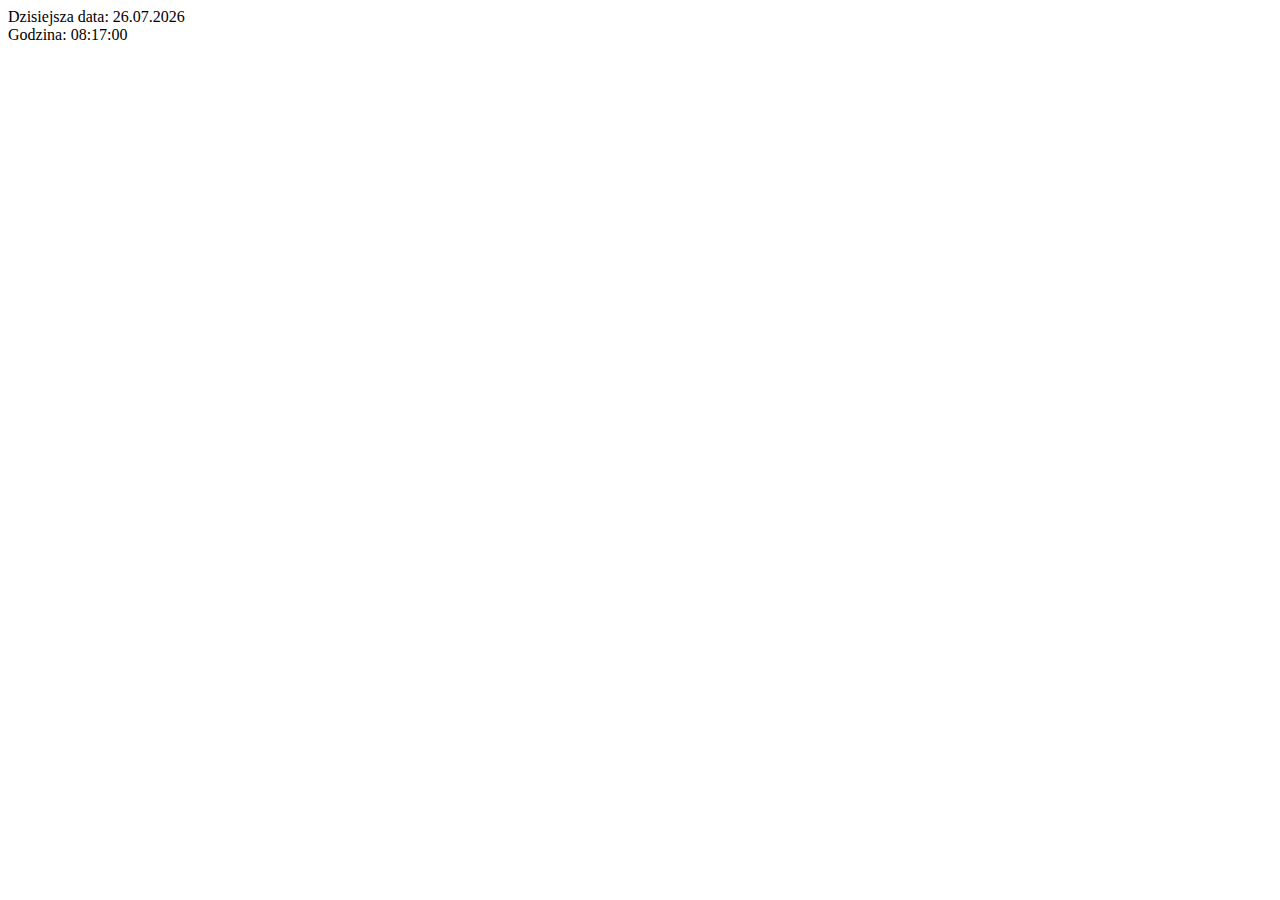
==== index.html @ 5cbef198 "first" ====
<!DOCTYPE html>
<html lang="pl">
    <head>
        <meta charset="utf-8" />
        <title>strona</title>
        <script type="text/javascript" src="pr.js">
        
             
        </script>
    </head>
    <body onload="odliczanie();">
        <div id="zegar"></div>
        <div id="zegar1"></div>
        <script type="text/javascript">
        
        </script>
    </body>
</html>
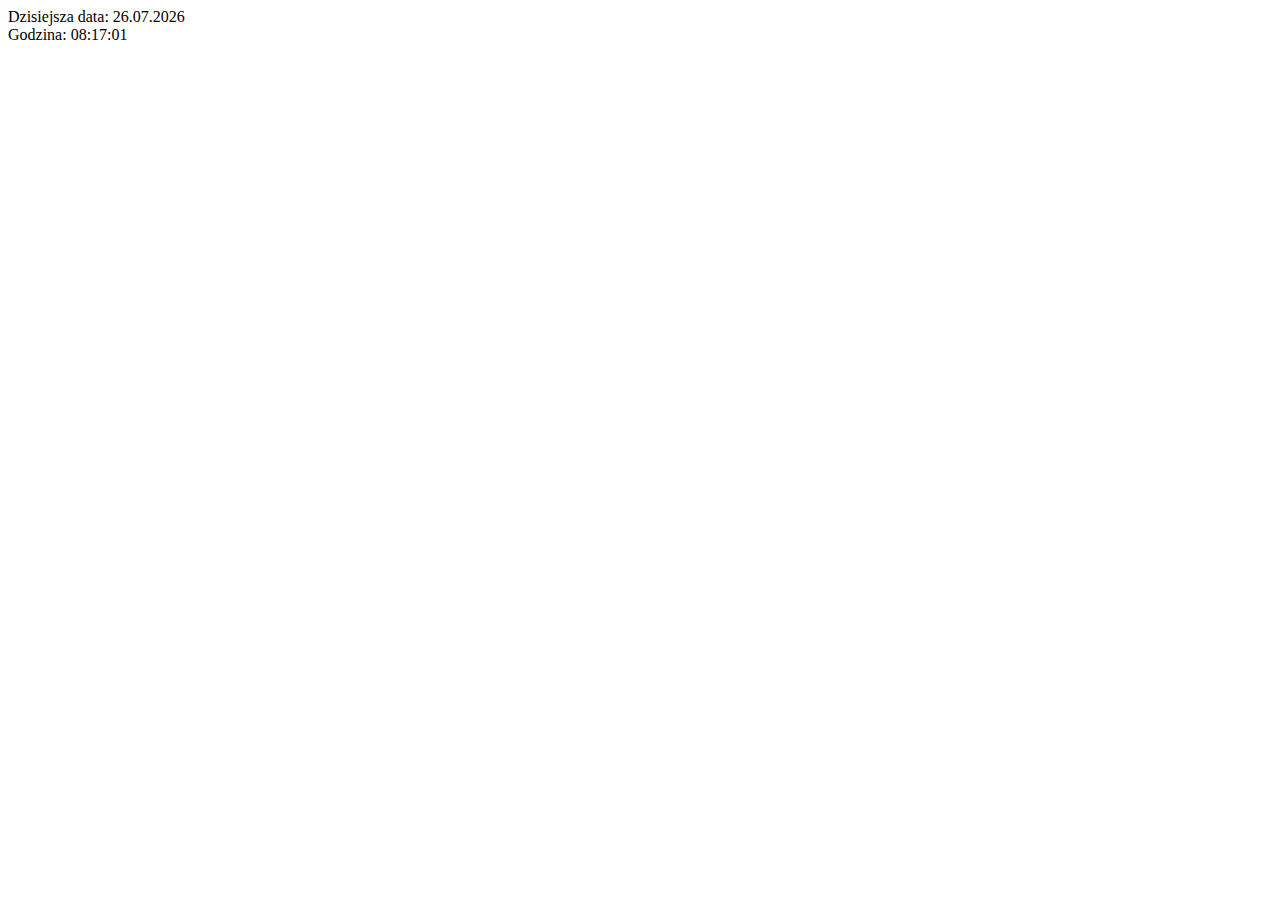
==== commit 901a1796: "sa" ====
--- a/index.html
+++ b/index.html
@@ -12,7 +12,7 @@
         <div id="zegar"></div>
         <div id="zegar1"></div>
         <script type="text/javascript">
-        
+        <h1>ss</h1>
         </script>
     </body>
 </html>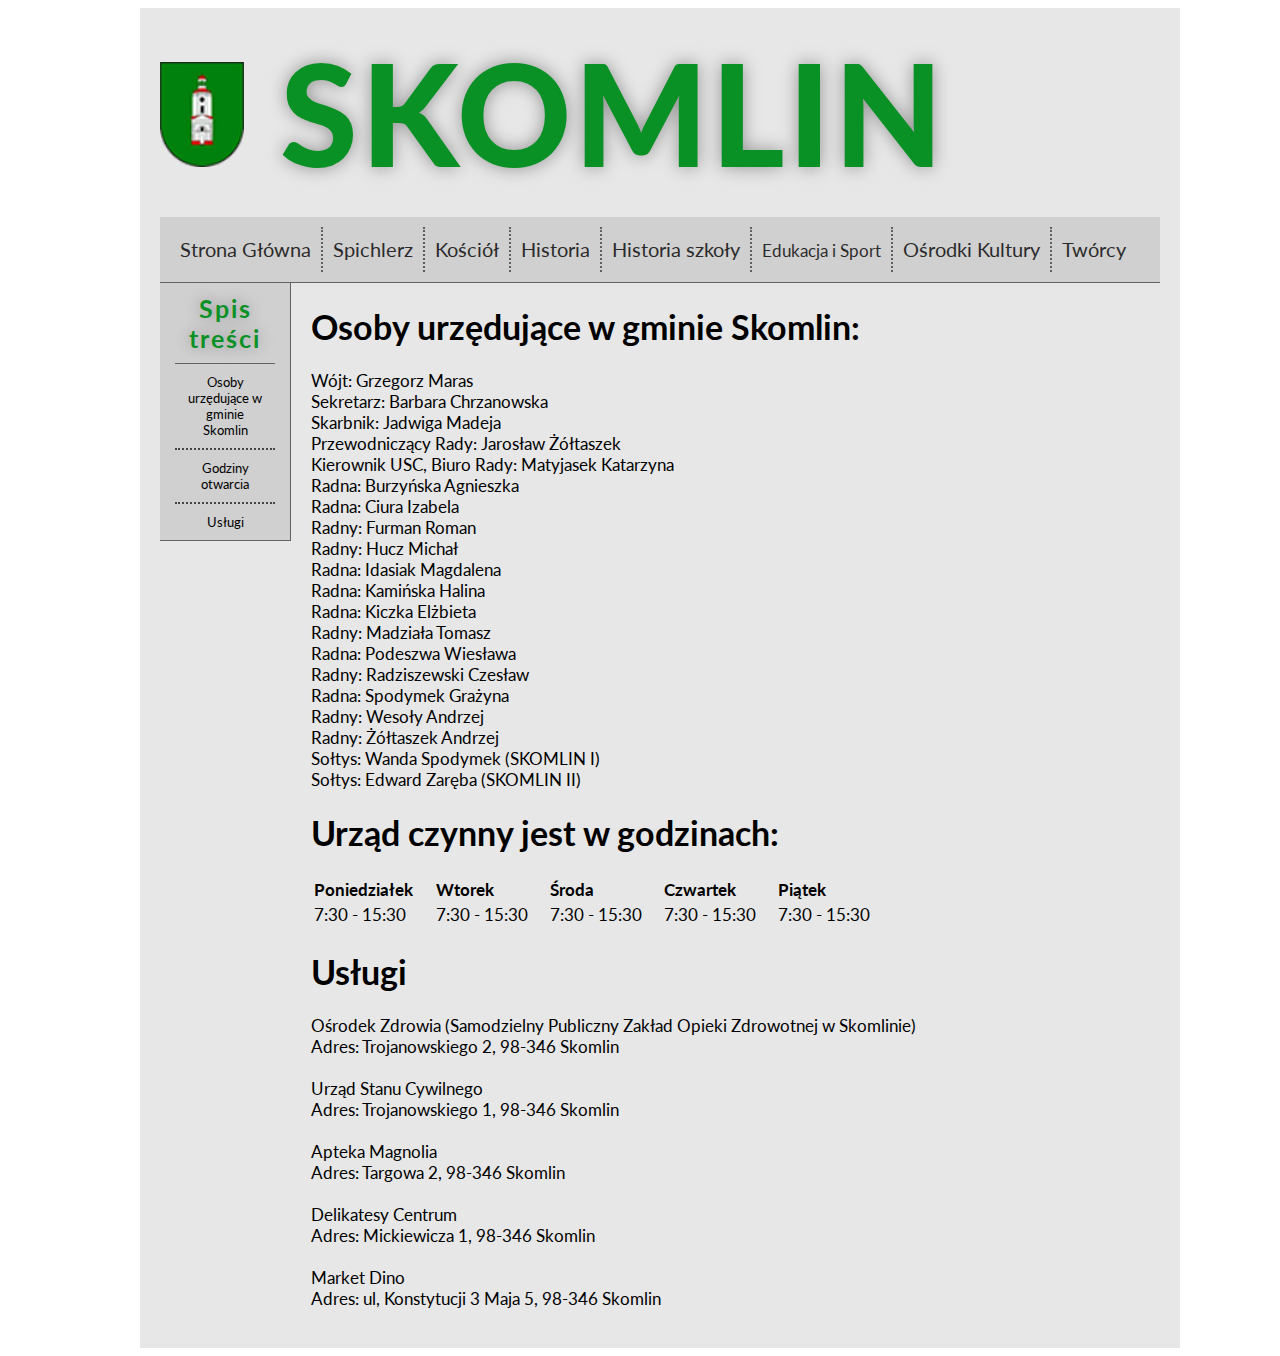
==== commit e5360879: "update" ====
--- a/index.html
+++ b/index.html
@@ -1,18 +1,137 @@
-<!DOCTYPE html>
+<!DOCTYPE HTML>
 <html lang="pl">
+    
     <head>
         <meta charset="utf-8" />
-        <title>strona</title>
-        <script type="text/javascript" src="pr.js">
-        
-             
-        </script>
+<title>Strona Główna</title>
+<link rel="apple-touch-icon" sizes="180x180" href="apple-touch-icon.png">
+<link rel="icon" type="image/png" sizes="32x32" href="favicon-32x32.png">
+<link rel="icon" type="image/png" sizes="16x16" href="favicon-16x16.png">
+<link rel="manifest" href="site.webmanifest">
+<link rel="stylesheet" href="project.css" type="text/css"/>
+<link rel="stylesheet" href="css/fontello.css" type="text/css"/>
+          <link href='http://fonts.googleapis.com/css?family=Lato|Josefin+Sans&subset=latin,latin-ext' rel='stylesheet' type="text/css">
+          <script src="projekt1.js" async></script> 
     </head>
-    <body onload="odliczanie();">
-        <div id="zegar"></div>
-        <div id="zegar1"></div>
-        <script type="text/javascript">
-        <h1>ss</h1>
-        </script>
+    <body>
+
+
+        <div id="container">
+
+<div id="contentmenu">
+            
+<div class="kolortekstu">
+    <a href="projekt.html" class="titlelink1"><img src="herb-skomlin.png" height="105"><B> SKOMLIN</B></a>
+</div>
+
+
+<div id="menu">
+    <div class="option"><a href="projekt.html" class="titlelink"> Strona Główna</a></div>
+    <div class="option"><a href="spichlerz.html" class="titlelink"> Spichlerz</a></div>
+    <div class="option"><a href="kosciol.html" class="titlelink"> Kościół</a></div>
+    <div class="option"><a href="historia.html" class="titlelink"> Historia</a></div>
+    <div class="option"><a href="historiaszkoly.html" class="titlelink"> Historia szkoły</a></div>
+    <div class="option2"><a href="edukacja.html" class="titlelink">Edukacja i Sport</a></div>
+    <div class="option"><a href="kultura.html" class="titlelink"> Ośrodki Kultury</a></div>
+    <div class="option1"><a href="tworcy.html" class="titlelink"> Twórcy</a></div>
+    <div style="clear:both;"></div>
+</div>
+
+<div id="sidebar">
+    <div class="spistresci"><b>Spis treści</b></div>
+    <div class="spis"><a href="#gmina" class="titlelink">Osoby urzędujące w gminie Skomlin</a></div>
+    <div class="spis"><a href="#godziny" class="titlelink">Godziny otwarcia</a></div>
+    <div class="spisend"><a href="#uslugi" class="titlelink">Usługi</a></div>
+</div>
+
+<div id="zawartosc">
+<h1 id="gmina">Osoby urzędujące w gminie Skomlin:</h1>
+    <span>Wójt:  Grzegorz Maras
+        <br>
+        Sekretarz:  Barbara Chrzanowska
+        <br>
+        Skarbnik:  Jadwiga Madeja
+        <br>
+        Przewodniczący Rady:  Jarosław Żółtaszek
+        <br>
+        Kierownik USC, Biuro Rady: Matyjasek Katarzyna
+        <br>
+        Radna:  Burzyńska Agnieszka
+        <br>
+        Radna:  Ciura Izabela
+        <br>
+        Radny:  Furman Roman
+        <br>
+        Radny:  Hucz Michał
+        <br>
+        Radna:  Idasiak Magdalena
+        <br>
+        Radna:  Kamińska Halina
+        <br>
+        Radna:  Kiczka Elżbieta
+        <br>
+        Radny:  Madziała Tomasz
+        <br>
+        Radna:  Podeszwa Wiesława
+        <br>
+        Radny:  Radziszewski Czesław
+        <br>
+        Radna:  Spodymek Grażyna
+        <br>
+        Radny:  Wesoły Andrzej
+        <br>
+        Radny:  Żółtaszek Andrzej
+        <br>
+        Sołtys:  Wanda Spodymek (SKOMLIN I)
+        <br>
+        Sołtys:  Edward Zaręba (SKOMLIN II)</span>
+    <h1 id="godziny">Urząd czynny jest w godzinach:</h1>
+    <table style="width:70%">
+        <tr>
+          <th>Poniedziałek</th>
+          <th>Wtorek</th>
+          <th>Środa</th>
+          <th>Czwartek</th>
+          <th>Piątek</th>
+        </tr>
+        <tr>
+          <td>7:30 - 15:30</td>
+          <td>7:30 - 15:30</td>
+          <td>7:30 - 15:30</td>
+          <td>7:30 - 15:30</td>
+          <td>7:30 - 15:30</td>
+        </tr>
+      </table>
+      <h1 id="uslugi">Usługi</h1>
+      <span>
+        Ośrodek Zdrowia (Samodzielny Publiczny Zakład Opieki Zdrowotnej w Skomlinie) 
+        <br>
+        Adres: Trojanowskiego 2, 98-346 Skomlin
+        <br>
+        <br>
+        Urząd Stanu Cywilnego
+        <br>
+        Adres: Trojanowskiego 1, 98-346 Skomlin
+        <br>
+        <br>
+        Apteka Magnolia
+        <br>
+        Adres: Targowa 2, 98-346 Skomlin
+        <br>
+        <br>
+        Delikatesy Centrum
+        <br>
+        Adres: Mickiewicza 1, 98-346 Skomlin
+        <br>
+        <br>
+        Market Dino 
+        <br>
+        Adres: ul, Konstytucji 3 Maja 5, 98-346 Skomlin
+      </span>
+
+
+</div>
+
+</div>
     </body>
 </html>--- a/project.css
+++ b/project.css
@@ -0,0 +1,352 @@
+body 
+{
+background-color: #ffffff;
+color: #000000;
+font-family:'lato',sans-serif;
+font-size: 17px;
+}
+
+html, body {
+    scroll-behavior: smooth;
+}
+
+#container
+{
+    width: 1000px;
+	margin-left: auto;
+	margin-right: auto;
+}
+
+.kolortekstu
+{
+    color: #0a9125;
+    font-family:'lato',sans-serif;
+    font-size: 141px;
+	letter-spacing: 3px;
+	font-weight: 900;
+	text-shadow: 0px 0px 18px rgba(0,0,0,0.37);
+}
+
+#topbarR
+{
+	float: left;
+	padding: 20px;
+	width: 760px;
+	font-size: 16px;
+	text-align: justify;
+}
+
+#content
+{
+	width: 1000px;
+	background-color: #e7e7e7;
+    text-align: justify;
+	padding: 20px;
+	min-height: 1000px;
+}
+
+#contentszkola
+{
+	width: 1000px;
+	background-color: #e7e7e7;
+    text-align: justify;
+	padding: 20px;
+	min-height: 5350px;
+}
+
+#contentspichlerz
+{
+	width: 1000px;
+	background-color: #e7e7e7;
+    text-align: justify;
+	padding: 20px;
+	min-height: 3230px;
+}
+
+#contentworcy
+{
+	width: 1000px;
+	background-color: #e7e7e7;
+    text-align: justify;
+	padding: 20px;
+	min-height: 1190px;
+}
+
+#contentkosciol
+{
+	width: 1000px;
+	background-color: #e7e7e7;
+    text-align: justify;
+	padding: 20px;
+	min-height: 1230px;
+}
+
+#contentedukacja
+{
+	width: 1000px;
+	background-color: #e7e7e7;
+    text-align: justify;
+	padding: 20px;
+	min-height: 3080px;
+}
+
+#contenthistoria
+{
+	width: 1000px;
+	background-color: #e7e7e7;
+    text-align: justify;
+	padding: 20px;
+	min-height: 2650px;
+}
+
+#contentmenu
+{
+	width: 1000px;
+	background-color: #e7e7e7;
+    text-align: justify;
+	padding: 20px;
+	min-height: 1300px;
+}
+
+#contentkultura
+{
+	width: 1000px;
+	background-color: #e7e7e7;
+    text-align: justify;
+	padding: 20px;
+	min-height: 1710px;
+}
+
+.zdjecie
+{
+    padding: 30px;
+}
+
+#menu
+{
+	background-color: #d1d0d0;
+	margin-top: 20px;
+	color: #000000;
+	padding: 10px;
+	border-bottom: 1px solid #636363;
+}
+
+.option
+{
+	float: left;
+	min-width: 50px;
+	height: 25px;
+	font-size: 20px;
+	padding: 10px;
+	border-right: 2px dotted #444444;
+	opacity: 0.8;
+	letter-spacing: 0px;
+}
+
+.option:hover
+{
+	background-color: #949494;
+	cursor: pointer;
+}
+
+.option1
+{
+	float: left;
+	min-width: 50px;
+	height: 25px;
+	font-size: 20px;
+	padding: 10px;
+	opacity: 0.8;
+}
+
+.option1:hover
+{
+	background-color: #949494;
+	cursor: pointer;
+}
+
+a.titlelink
+{
+	color: #000000;
+	text-decoration: none;
+    display: block;
+}
+
+a.titlelink1
+{
+	color: #0a9125;
+	text-decoration: none;
+	display: block;
+}
+
+#sidebar
+{
+	float: left;
+	width: 100px;
+	height: auto;
+	padding: 15px;
+	background-color: #d1d0d0;
+	text-align: center;
+	font-size: 18px;
+	border-right: 1px solid #636363;
+	border-bottom: 1px solid #636363;
+	padding-top: 0px;
+	padding-bottom: 0px;
+}
+
+.spis
+{
+	font-size:13px;
+	height:auto;
+	padding: 10px;
+	border-bottom: 2px dotted #444444;
+	opacity: 0,8;
+}
+
+.spis1
+{
+	font-size:13px;
+	height:auto;
+	padding: 10px;
+	border-bottom: 2px dotted #444444;
+	border-top: 2px dotted #444444;
+	opacity: 0,8;
+}
+
+.spisend
+{
+    font-size:13px;
+	height:auto;
+	padding: 10px;
+	opacity: 0,8;	
+}
+
+
+.spis:hover
+{
+	background-color: #949494;
+	cursor: pointer;
+}
+
+.spis1:hover
+{
+	background-color: #949494;
+	cursor: pointer;
+}
+
+.spisend:hover
+{
+	background-color: #949494;
+	cursor: pointer;
+}
+
+#zawartosc
+{
+	float: left;
+	padding: 20px;
+	width: 829px;
+	text-align: justify;
+	padding-top: 0px;
+}
+
+.spistresci
+{
+	border-bottom: 1px solid #636363;
+	font-size: 25px;
+	padding: 10px;
+	color: #0a9125;
+	text-shadow: 0px 0px 15px rgba(0,0,0,0.37);
+	letter-spacing: 2px;
+}
+
+.dyrektorzy
+{
+	
+    font-size: 30px;
+}
+
+#zdjecie23
+{
+	padding: 15px;
+	padding-left: 0px;
+	width: 869px;
+}
+
+.tekstszkola
+{
+	padding-top: 20px;
+}
+
+.tworcy
+{
+	font-size: 20px;
+}
+
+.h1tworcy
+{
+	font-size: 27px;
+}
+
+#zrodlo
+{
+	font-size: 10px;
+	text-align: center;
+}
+
+#podtytul
+{
+	font-size: 26px;
+}
+
+#podtytul1
+{
+	font-size: 26px;
+	padding-top: 33px;
+}
+
+#tresc21
+{
+	padding: 10px;
+	padding-left: 0px;
+}
+
+#podtresc
+{
+	font-size: 15px;
+}
+
+a.titlelink2
+{
+	color: #000000;
+    display: block;
+}
+
+#skowr
+{
+	font-size: 17px;
+}
+
+#skowr1
+{
+	font-size: 15px;
+}
+
+.option2
+{
+	float: left;
+	min-width: 50px;
+	height: 25px;
+	font-size: 17px;
+	padding: 10px;
+	border-right: 2px dotted #444444;
+	opacity: 0.8;
+	letter-spacing: 0px;
+	padding-top: 13px;
+	padding-bottom: 7px;
+}
+
+.option2:hover
+{
+	background-color: #949494;
+	cursor: pointer;
+}--- a/css/fontello.css
+++ b/css/fontello.css
@@ -0,0 +1,65 @@
+@font-face {
+  font-family: 'fontello';
+  src: url('../font/fontello.eot?40484009');
+  src: url('../font/fontello.eot?40484009#iefix') format('embedded-opentype'),
+       url('../font/fontello.woff2?40484009') format('woff2'),
+       url('../font/fontello.woff?40484009') format('woff'),
+       url('../font/fontello.ttf?40484009') format('truetype'),
+       url('../font/fontello.svg?40484009#fontello') format('svg');
+  font-weight: normal;
+  font-style: normal;
+}
+/* Chrome hack: SVG is rendered more smooth in Windozze. 100% magic, uncomment if you need it. */
+/* Note, that will break hinting! In other OS-es font will be not as sharp as it could be */
+/*
+@media screen and (-webkit-min-device-pixel-ratio:0) {
+  @font-face {
+    font-family: 'fontello';
+    src: url('../font/fontello.svg?40484009#fontello') format('svg');
+  }
+}
+*/
+ 
+ [class^="icon-"]:before, [class*=" icon-"]:before {
+  font-family: "fontello";
+  font-style: normal;
+  font-weight: normal;
+ 
+  display: inline-block;
+  text-decoration: inherit;
+  width: 1em;
+  margin-right: .2em;
+  text-align: center;
+  /* opacity: .8; */
+ 
+  /* For safety - reset parent styles, that can break glyph codes*/
+  font-variant: normal;
+  text-transform: none;
+ 
+  /* fix buttons height, for twitter bootstrap */
+  line-height: 1em;
+ 
+  /* Animation center compensation - margins should be symmetric */
+  /* remove if not needed */
+  margin-left: .2em;
+ 
+  /* you can be more comfortable with increased icons size */
+  /* font-size: 120%; */
+ 
+  /* Font smoothing. That was taken from TWBS */
+  -webkit-font-smoothing: antialiased;
+  -moz-osx-font-smoothing: grayscale;
+ 
+  /* Uncomment for 3D effect */
+  /* text-shadow: 1px 1px 1px rgba(127, 127, 127, 0.3); */
+}
+ 
+.icon-user:before { content: '\e800'; font-size:76; margin:20;} /* '' */
+.icon-mail:before { content: '\e801'; font-size:76; margin:20;} /* '' */
+.icon-gplus:before { content: '\f05a'; font-size:76; margin:20;} /* '' */
+.icon-facebook:before { content: '\f09a';font-size:76; margin:20; } /* '' */
+.icon-mail-alt:before { content: '\f0e0'; } /* '' */
+.icon-doc-text:before { content: '\f0f6'; font-size:76; margin:20;} /* '' */
+.icon-laptop:before { content: '\f109'; font-size:76; margin:20;} /* '' */
+.icon-youtube-play:before { content: '\f16a'; font-size:76; margin:17;} /* '' */
+.icon-twitter-squared:before { content: '\f304'; font-size:76; margin:20;} /* '' */